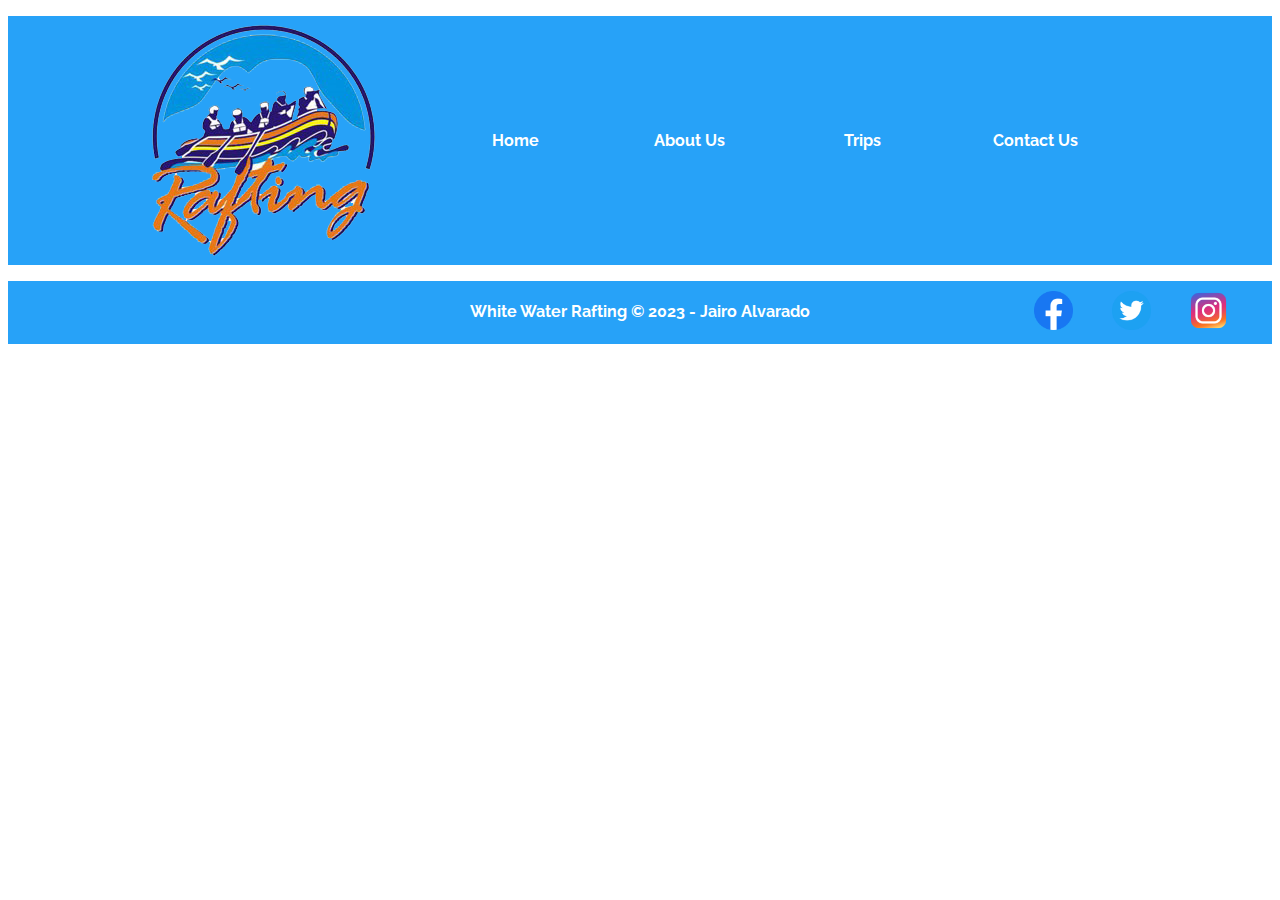
==== wwr/index.html @ 01207d76 "New changes." ====
<!DOCTYPE html>
<html lang="en">
<head>
    <meta charset="UTF-8">
    <meta http-equiv="X-UA-Compatible" content="IE=edge">
    <meta name="viewport" content="width=device-width, initial-scale=1.0">
    <title>About Us | White Water Rafting</title>
    <meta name="description" content="This web page is about us, so that our customers become more familiar.">
    <meta name="author" content="Jairo Alvarado">
    <link rel="stylesheet" href="styles/rafting.css">
</head>
<body>
    <header>
        <div class="logo-rafting">
            <img src="images/raftinglogo.jpg" alt="Rafting Logo">
        </div>
        <nav class="nav-header">
            <a href="index.html">Home</a>
            <a href="about.html">About Us</a>
            <a href="trips.html">Trips</a>
            <a href="contact.html">Contact Us</a>
        </nav>
    </header>
    <main>

    </main>
    <footer>
        <p>White Water Rafting &copy; 2023 - Jairo Alvarado</p>
        <nav class="sociallinks">
            <a href="https://facebook.com" target="_blank"> 
                <img src="images/facebooklogo.jpg" alt="Facebook">
            </a>
            <a href="https://twitter.com">
                <img src="images/twitterlogo.jpg" alt="Twitter">
            </a>
            <a href="https://instagram.com">
                <img src="images/instagram.jpg" alt="Instagram">
            </a> 
        </nav>
    </footer>
</body>
</html>
---- wwr/styles/rafting.css ----
@import url('https://fonts.googleapis.com/css2?family=Raleway:wght@100;400&display=swap');
:root {
    --primary-color:    #FCFC62;
    --secondary-color:  #F8F7FF;
    --accent1-color: #1098F7;
    --accent2-color:    #FF784F;

    --heading-font: Raleway;
    --paragraph-font: Raleway;

    --nav-background-color: #FCFC62;
    --nav-link-color:   #F8F7FF;
    --nav-hover-link-color: #FF784F;
    --nav-hover-background-color:   #1098F7;
}
body {
    font-family: Raleway;
}
.hero {
    position: relative;
    display: flex;
    flex-direction: column
}
.hero img {
    display: block;
    width: 100%;
    height: auto;
}
#hero_img {
    float: right;
    width: 17%;
    height: auto;
    margin: 25px 25px 25px 0;
    flex: 1;
}
.hero h1 {
    position: absolute;
    top: 10px;
    text-align: center;
    width: 99.9%;
    background-color: rgb(255, 120, 79);
    color: white;
    opacity: 0.8;
}
.hero article {
    position: absolute;
    flex-direction: row-reverse;
    display: flex;
    bottom: 100px;
    right: 50px;
    top: 100px;
    left: 50px;
    font-weight: bold;
    text-align: start;
    padding-left: 15px;
    background-color: rgba(248, 247, 255, 0.8);
}
#hero_p {
    display: flex;
    flex: 5;
}
header {
    margin: 1rem auto;
    display: grid;
    grid-template-columns: 1fr 2fr;
    align-items: center;
    max-width: 100%;
    background-color: rgb(16, 152, 247, 0.9);
}
.logo-rafting {
    margin: 0 0.25rem -4px 8rem;
    width: 250px;
    height: auto;
}
.nav-header {
    text-align: center;
    margin: 0 150px 0 0;
    display: flex;
}
.nav-header a {
    display: block;
    color: white;
    font-weight: bolder;
    padding: 20px;
    align-items: center;
    justify-content: space-around;
    text-decoration: none;
    flex: 1 100%;
}
.nav-header a:hover {
    color: #1E1E24;
    font-weight: 700;
    text-decoration: underline;
}
.history h2 {
    text-align: center;
    margin-bottom: 10px;
}
.history div {
    display: grid;
    grid-template-columns: 2fr 1fr 2fr;
    grid-column-gap: 20px;
    padding: 0 30px;
}
.history img {
    width: 100%;
}
.history p {
    margin-top: 0;
    margin-left: 20px;
    margin-right: 20px;
}
.adventures {
    display: grid;
    grid-template-columns: repeat(5, 1fr);
    margin: 0 20px;
}
.adventures h2 {
    grid-column: 1 / 6;
    text-align: center;
}
.adventures img {
    width: 85%;
    grid-column-gap: 15px;
}
.adventures figure {
    text-align: center;
    margin-left: 10px;
    margin-right: 10px;
}
footer {
    display: grid;
    grid-template-columns: 1fr 3fr 1fr;
    background-color: rgb(16, 152, 247, 0.9);
}
footer p {
    text-align: center;
    grid-column: 2;
    padding: 5px;
    color: white;
    font-weight: bolder;
}
.wireframe {
    grid-column: 6;
    color: white;
    font-weight: bolder;
    margin-top: 25px;
    margin-right: 25px;
}
.sociallinks {
    display: flex;
    align-items: flex-end;
    justify-content: space-between;
    padding: 10px;
}
.sociallinks a img {
    margin: 0 5px;
    width: 50%;
}
h1 {
    margin: 20px 20px 20px 20px;
    font-weight: bold;
}
h2 {
    margin-top: 0.5px;
    text-align: left;
}
.employees {
    display: grid;
    grid-template-columns: repeat(3, 1fr);
    margin: 20px 20px 20px 20px;
}
.employees h2 {
    grid-column: 1 / 6;
    text-align: center;
}
.employees img {
    width: 70%;
    grid-column-gap: 15px;
}
.employees figure {
    text-align: center;
    margin-left: 10px;
    margin-right: 10px;
}
.form {
    font-family: Raleway;
    width: 650px;
    margin: 0 auto;
    padding: 1rem;
    border: 1px solid rgba(0, 0, 0, 0.1);
    border-radius: 2rem;
    background-color: #eee;
    display: grid;
}
fieldset {
    display: grid;
    grid-gap: .7rem;
    margin: 1rem;
    border: 1px rgba(0, 0, 0, 0.2);
    padding: 0;
    color: navy;
    font-weight: bold;
}
input {
    padding: 0.5rem;
    font-size: 1rem;
}
#fullname, #useremail {
    width: 400px;
}
#message, textarea {
    font-family: Raleway;
    text-align: start;
    height: 50px;
}
input[type="checkbox"] {
    width: 22px;
    height: 22px;
    vertical-align: bottom;
}
button {
    margin: 1rem;
    margin-top: auto;
    background-color: navy;
    color: #fff;
    border: none;
    border-radius: .5rem;
    padding: .75rem;
    font-size: 1.2rem;
}
button:hover {
    background-color: green;
}
.contact {
    display: grid;
    grid-template-columns: 1fr 1fr;
    margin: 20px 20px 20px 20px;
}
#information {
    margin-left: 135px;
}
#map, figcaption {
    display: grid;
    justify-content: center;
    margin: 25px 10px 10px 10px;
    font-weight: bold;
}
.trips {
    display: grid;
    grid-template-columns: repeat(3, 1fr);
    margin: 20px 20px 20px 20px;

}
.trips h2 {
    grid-column: 1/2;
    text-align: center;
}
.trips img {
    width: 70%;
    grid-column-gap: 15px;
}
.trips figure {
    text-align: center;
    margin-left: 10px;
    margin-right: 10px;
}
figcaption {
    font-size: medium;
    width: 70%;
    margin: 10px 65px;
    text-align: center;
    
}
.table {
    margin-bottom: 50px;
    margin-left: 400px;
    margin-right: 400px;
}
#table1 {
    background-color: #FF784F;
    opacity: 0.8;
}
table, th, td {
    border: 1px solid black;
    border-collapse: collapse;
    width: 600px;
}
th, td {
    padding: 10px;
}
.contacting {
    align-self: center;
    justify-self: center;
}
.contacting a:hover {
    color: black;
    text-decoration: underline;
}
.contacting a {
    grid-column: 1/2;
    grid-row: 1/2;
    padding: 5px;
    color: white;
    font-weight: bolder;
    text-decoration: none;
}
#lh, #cs, #tp {
    background-color: rgb(255, 120, 79);
    opacity: 0.8;
}
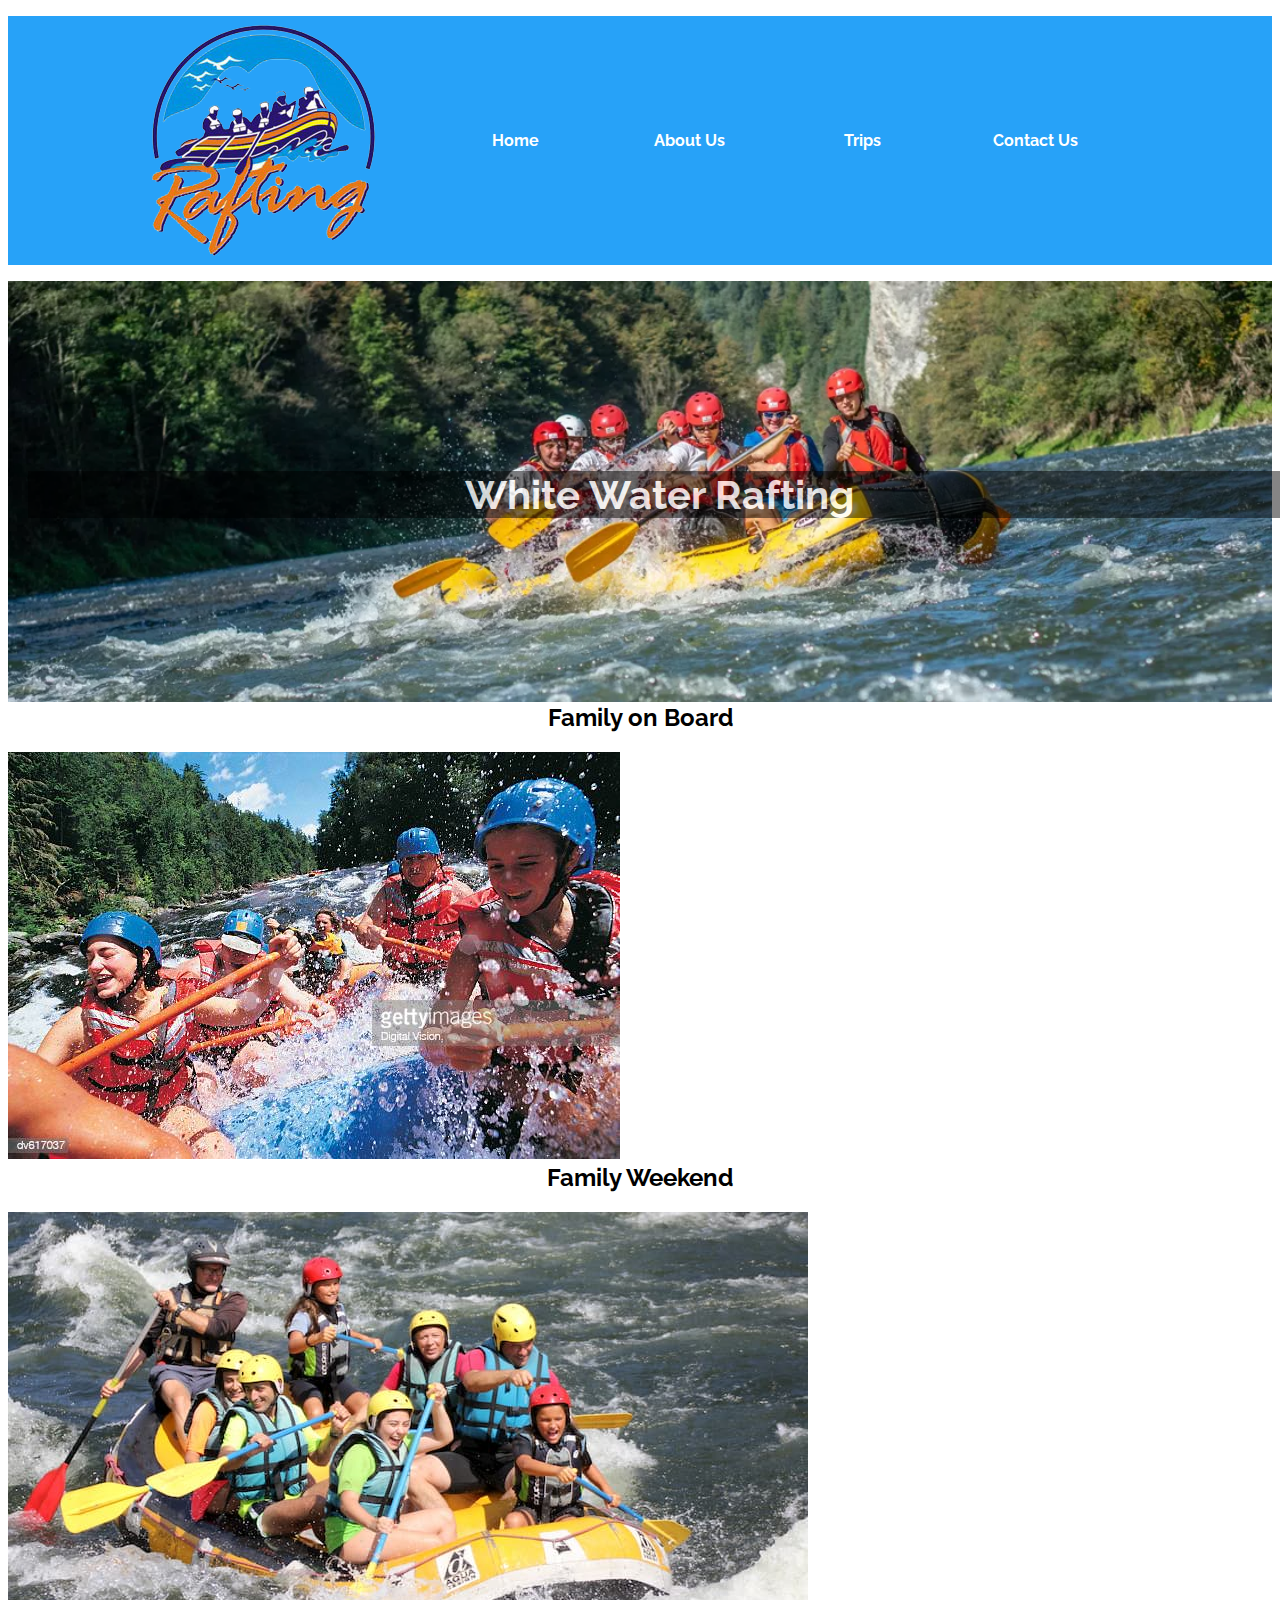
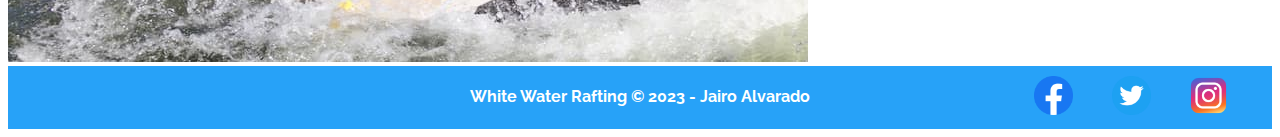
==== commit 937eefa4: "New changes." ====
--- a/wwr/index.html
+++ b/wwr/index.html
@@ -4,8 +4,8 @@
     <meta charset="UTF-8">
     <meta http-equiv="X-UA-Compatible" content="IE=edge">
     <meta name="viewport" content="width=device-width, initial-scale=1.0">
-    <title>About Us | White Water Rafting</title>
-    <meta name="description" content="This web page is about us, so that our customers become more familiar.">
+    <title> Home | White Water Rafting</title>
+    <meta name="description" content="The home page contains attention-grabbing information, including company information, calls to action, attractive graphics, and other elements.">
     <meta name="author" content="Jairo Alvarado">
     <link rel="stylesheet" href="styles/rafting.css">
 </head>
@@ -22,7 +22,18 @@
         </nav>
     </header>
     <main>
-
+        <div class="whitewr">
+            <img src="images/whitewaterrafting.jpg" alt="Whitewaterrafting">
+            <div>
+                <h1>White Water Rafting</h1>
+            </div>
+        </div>
+        <section class="images">
+            <h2>Family on Board</h2>
+            <img src="images/familyonboard.jpg" alt="familyonboard">
+            <h2>Family Weekend</h2>
+            <img src="images/familyweekend.jpg" alt="familyweekend">
+        </section>
     </main>
     <footer>
         <p>White Water Rafting &copy; 2023 - Jairo Alvarado</p>
--- a/wwr/styles/rafting.css
+++ b/wwr/styles/rafting.css
@@ -128,6 +128,12 @@
     margin-left: 10px;
     margin-right: 10px;
 }
+.adventures figcaption {
+    font-size: medium;
+    width: 70%;
+    margin: 10px 40px;
+    text-align: center;
+}
 footer {
     display: grid;
     grid-template-columns: 1fr 3fr 1fr;
@@ -308,4 +314,28 @@
 #lh, #cs, #tp {
     background-color: rgb(255, 120, 79);
     opacity: 0.8;
-}+}
+.whitewr {
+    position: relative;
+    display: flex;
+    flex-direction: column
+}
+.whitewr img {
+    display: block;
+    width: 100%;
+    height: auto;
+}
+.whitewr h1 {
+    position: absolute;
+    top: 170px;
+    text-align: center;
+    width: 99.9%;
+    background-color: rgba(0, 0, 0, 0.6);
+    color: white;
+    opacity: 0.8;
+    font-size: 40px;
+}
+.images h2 {
+    grid-template-columns: 1fr 1fr 1fr 1fr;
+    text-align: center;
+}
